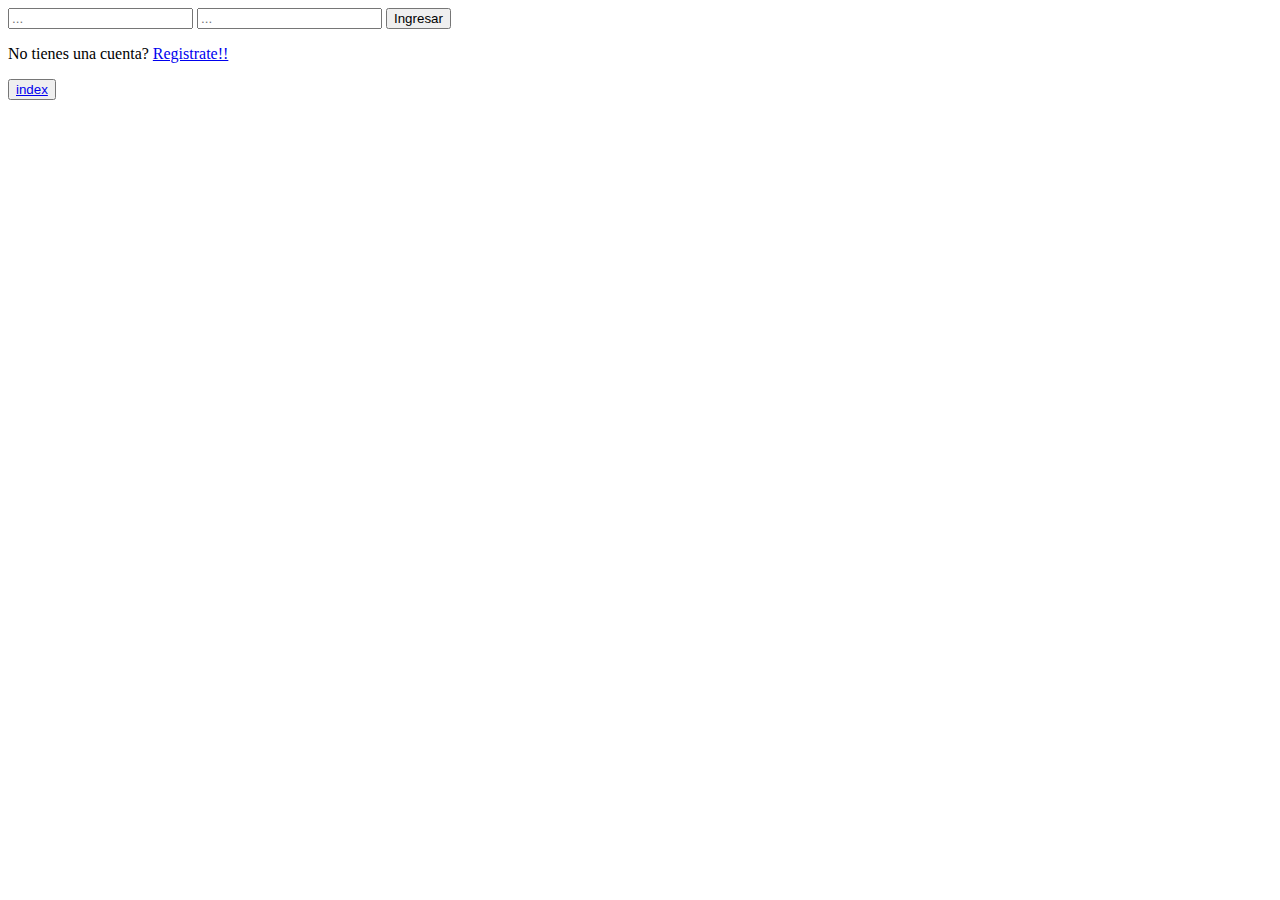
==== login.html @ 5acae8d4 "TopCar" ====
<!doctype html>
<html lang="en">

<head>
    <meta charset="utf-8">
    <meta name="viewport" content="width=device-width, initial-scale=1">
    <title>Ingresar html</title>
    <link href="https://cdn.jsdelivr.net/npm/bootstrap@5.3.0-alpha2/dist/css/bootstrap.min.css" rel="stylesheet"
        integrity="sha384-aFq/bzH65dt+w6FI2ooMVUpc+21e0SRygnTpmBvdBgSdnuTN7QbdgL+OapgHtvPp" crossorigin="anonymous">
    <link rel="stylesheet" href="estilosLogin.css">
</head>

<body>

    <div id="ContenedorIngresar">
        <form id="formIngresar">
            <input class="inputCss" type="email" placeholder="..." required id="emailCliente">
            <input class="inputCss" type="password" placeholder="..." required id="passCliente">
            <button type="submit" class="btn btn-success">Ingresar</button>
        </form>
        <p>No tienes una cuenta? <a href="signup.html">Registrate!!</a></p>
    </div>

    <button><a href="/index.html"> index</a></button>

    <script src="login.js"></script>
    <script src="https://cdn.jsdelivr.net/npm/bootstrap@5.3.0-alpha2/dist/js/bootstrap.bundle.min.js"
        integrity="sha384-qKXV1j0HvMUeCBQ+QVp7JcfGl760yU08IQ+GpUo5hlbpg51QRiuqHAJz8+BrxE/N"
        crossorigin="anonymous"></script>
</body>

</html>
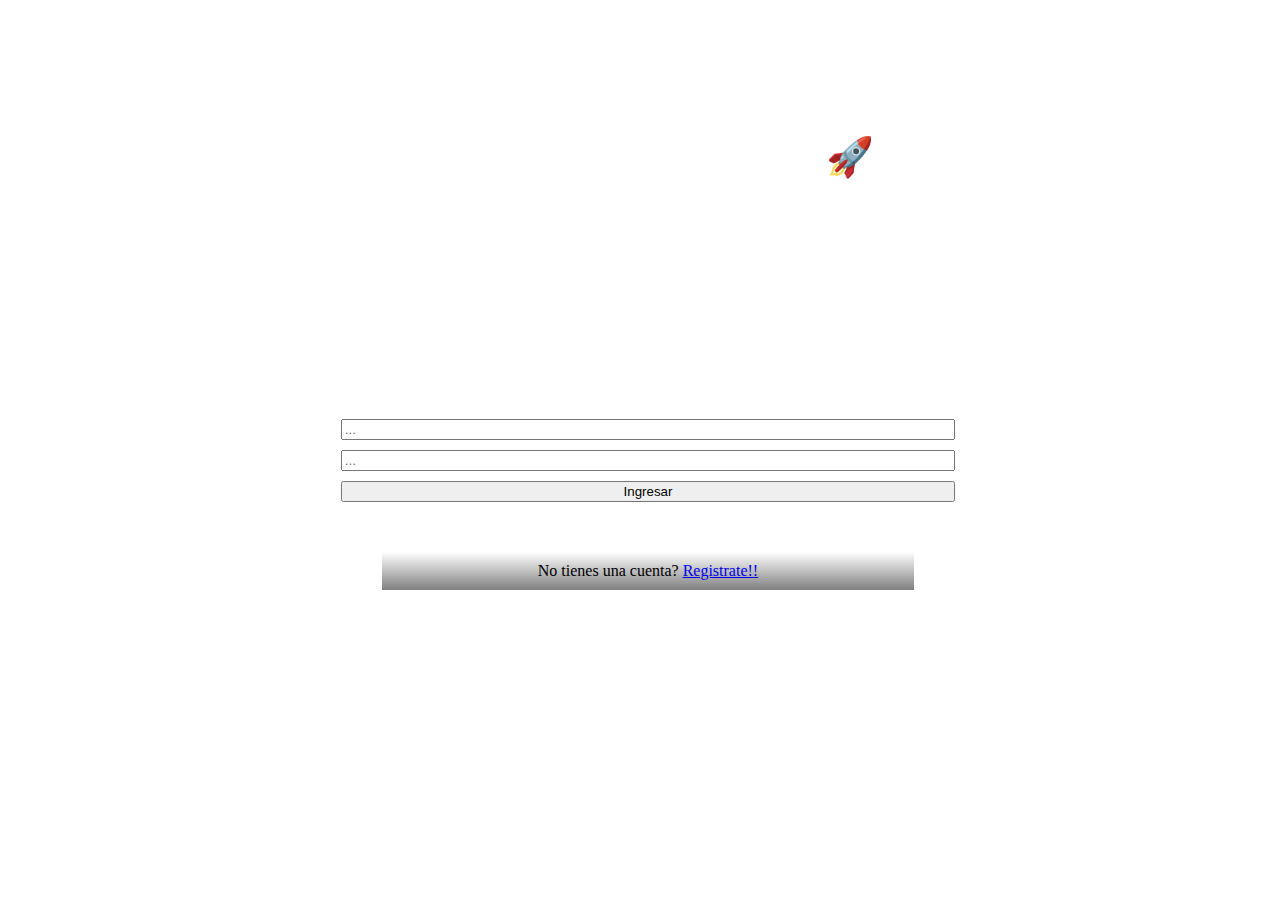
==== commit 9cf4cec5: "agregando css a login y signup" ====
--- a/login.html
+++ b/login.html
@@ -7,10 +7,15 @@
     <title>Ingresar html</title>
     <link href="https://cdn.jsdelivr.net/npm/bootstrap@5.3.0-alpha2/dist/css/bootstrap.min.css" rel="stylesheet"
         integrity="sha384-aFq/bzH65dt+w6FI2ooMVUpc+21e0SRygnTpmBvdBgSdnuTN7QbdgL+OapgHtvPp" crossorigin="anonymous">
-    <link rel="stylesheet" href="estilosLogin.css">
+    <link rel="stylesheet" href="stilos.css">
+
 </head>
 
 <body>
+
+    <div class="tituloIndex">
+        <h1>Bienvenido a TOP-CAR 🚀</h1>
+    </div>
 
     <div id="ContenedorIngresar">
         <form id="formIngresar">
@@ -18,10 +23,10 @@
             <input class="inputCss" type="password" placeholder="..." required id="passCliente">
             <button type="submit" class="btn btn-success">Ingresar</button>
         </form>
-        <p>No tienes una cuenta? <a href="signup.html">Registrate!!</a></p>
+        <p class="redireccionLink">No tienes una cuenta? <a href="signup.html">Registrate!!</a></p>
     </div>
 
-    <button><a href="/index.html"> index</a></button>
+
 
     <script src="login.js"></script>
     <script src="https://cdn.jsdelivr.net/npm/bootstrap@5.3.0-alpha2/dist/js/bootstrap.bundle.min.js"
--- a/stilos.css
+++ b/stilos.css
@@ -0,0 +1,120 @@
+/* body general */
+
+body {
+    background-image: url(https://img.freepik.com/vector-gratis/fondo-oscuro-fibra-carbono-lineas-metal_1017-23624.jpg?w=1060&t=st=1680573490~exp=1680574090~hmac=36fe12156746f763c7a60fbfa4ffa3c57bd0995c91f09c2504590b783d8fbca7);
+    background-position: center center;
+    background-repeat: no-repeat;
+    background-size: cover;
+    width: 100%;
+    height: 100vh;
+}
+
+/* contenedores y card del index */
+
+.contenedorTitulo {
+    margin: 30px;
+    padding: 10px;
+    border: 3px solid black;
+    border-radius: 10px;
+    margin-bottom: 100px;
+    display: flex;
+    flex-direction: row;
+    justify-content: space-between;
+    gap: 10px;
+    background: linear-gradient(white, gray, black);
+}
+
+#contenedorGeneralDeAutos {
+    display: flex;
+    justify-content: space-around;
+    flex-wrap: wrap;
+    margin-top: 30px;
+    margin-left: 80px;
+    margin-right: 80px;
+}
+
+.cardAutos {
+    background-color: bisque;
+    box-shadow: 0 4px 8px 0 black;
+    max-width: 300px;
+    margin: auto;
+    padding: 20px;
+    border-radius: 6px;
+    text-align: center;
+    font-family: Arial, Helvetica, sans-serif;
+}
+
+.cardAutos img {
+    width: 90%;
+    height: 200px;
+}
+
+
+/*  estilos de ingresar y registrate  */
+
+.tituloIndex {
+    text-align: center;
+    font-size: larger;
+    font-weight: bold;
+    color: white;
+    padding-top: 100px;
+}
+
+
+#ContenedorIngresar,
+#ContenedorRegistrate {
+    width: 80%;
+    text-align: center;
+    margin: auto;
+    margin-top: 200px;
+    padding: 20px;
+    border-radius: 10px;
+}
+
+#formIngresar,
+#formRegistrate {
+    width: 60%;
+    padding: 20px;
+    margin: auto;
+    display: flex;
+    flex-direction: column;
+    align-content: center;
+    gap: 10px;
+}
+
+.redireccionLink {
+    text-align: center;
+    margin: 30px auto;
+    padding: 10px;
+    width: 50%;
+    background: linear-gradient(white, gray);
+
+
+}
+
+
+
+/* modal y carrito */
+
+
+.stilos-modal {
+    background-color: black;
+    display: flex;
+    flex-direction: column;
+    margin: 30px auto;
+}
+
+.cardCarritoStilos {
+    background-color: white;
+    box-shadow: 0 4px 8px 0 white;
+    max-width: 300px;
+    margin: auto;
+    padding: 20px;
+    border-radius: 6px;
+    text-align: center;
+    font-family: Arial, Helvetica, sans-serif;
+}
+
+.cardCarritoStilos img {
+    width: 80%;
+}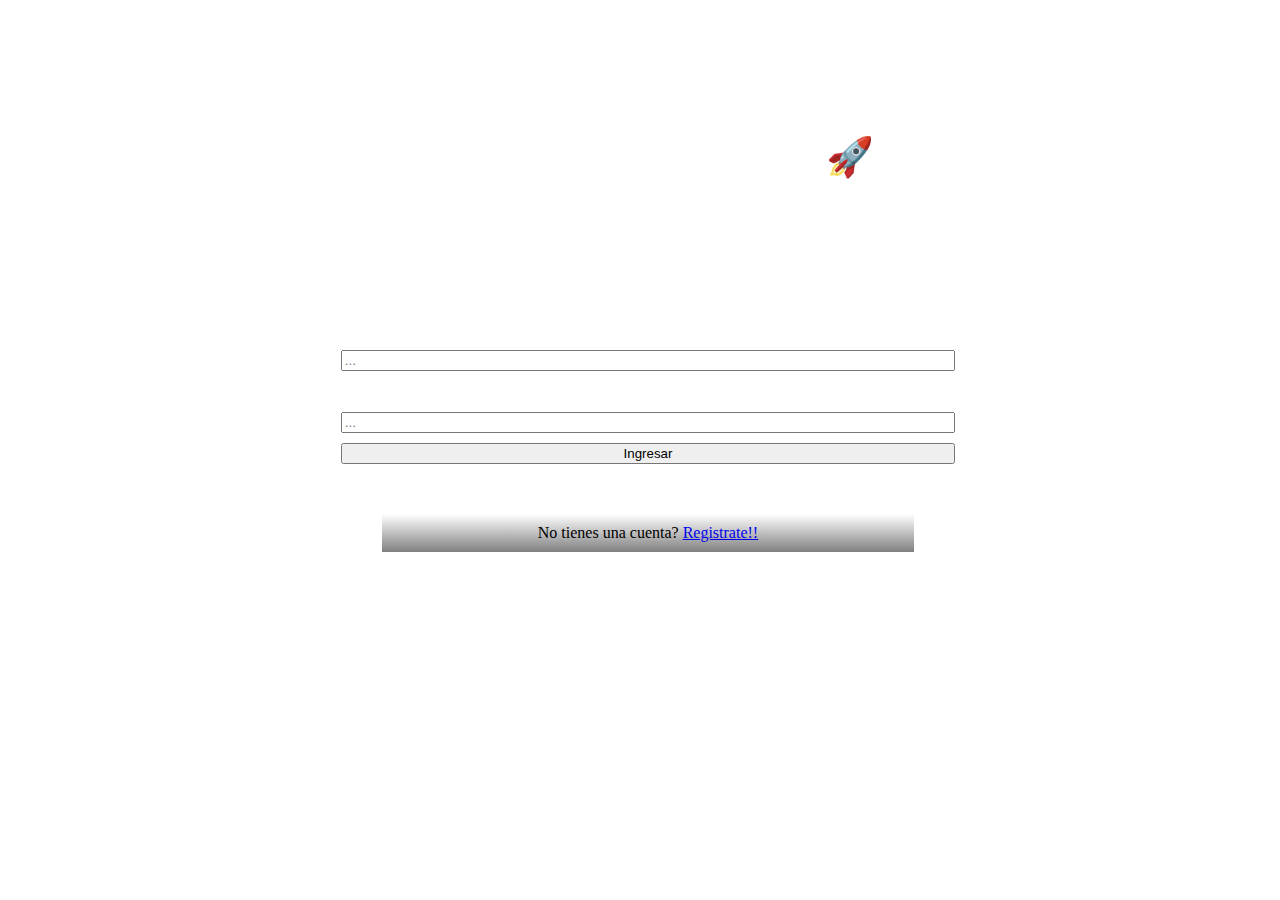
==== commit c5377eb2: "un poco mas de css" ====
--- a/login.html
+++ b/login.html
@@ -8,6 +8,8 @@
     <link href="https://cdn.jsdelivr.net/npm/bootstrap@5.3.0-alpha2/dist/css/bootstrap.min.css" rel="stylesheet"
         integrity="sha384-aFq/bzH65dt+w6FI2ooMVUpc+21e0SRygnTpmBvdBgSdnuTN7QbdgL+OapgHtvPp" crossorigin="anonymous">
     <link rel="stylesheet" href="stilos.css">
+    <link rel="stylesheet" href="sweetalert2.min.css">
+
 
 </head>
 
@@ -19,7 +21,9 @@
 
     <div id="ContenedorIngresar">
         <form id="formIngresar">
+            <label class="labelForm">Email.</label>
             <input class="inputCss" type="email" placeholder="..." required id="emailCliente">
+            <label class="labelForm">Password.</label>
             <input class="inputCss" type="password" placeholder="..." required id="passCliente">
             <button type="submit" class="btn btn-success">Ingresar</button>
         </form>
@@ -29,6 +33,7 @@
 
 
     <script src="login.js"></script>
+    <script src="sweetalert2.all.min.js"></script>
     <script src="https://cdn.jsdelivr.net/npm/bootstrap@5.3.0-alpha2/dist/js/bootstrap.bundle.min.js"
         integrity="sha384-qKXV1j0HvMUeCBQ+QVp7JcfGl760yU08IQ+GpUo5hlbpg51QRiuqHAJz8+BrxE/N"
         crossorigin="anonymous"></script>
--- a/stilos.css
+++ b/stilos.css
@@ -6,21 +6,21 @@
     background-repeat: no-repeat;
     background-size: cover;
     width: 100%;
-    height: 100vh;
+    height: 100%;
 }
 
 /* contenedores y card del index */
 
 .contenedorTitulo {
-    margin: 30px;
+    width: 80%;
+    margin: 20px auto;
     padding: 10px;
     border: 3px solid black;
     border-radius: 10px;
-    margin-bottom: 100px;
+    margin-bottom: 80px;
     display: flex;
     flex-direction: row;
-    justify-content: space-between;
-    gap: 10px;
+    justify-content: space-around;
     background: linear-gradient(white, gray, black);
 }
 
@@ -28,15 +28,16 @@
     display: flex;
     justify-content: space-around;
     flex-wrap: wrap;
+    gap: 20px;
     margin-top: 30px;
-    margin-left: 80px;
-    margin-right: 80px;
+    margin-left: 50px;
+    margin-right: 50px;
 }
 
 .cardAutos {
     background-color: bisque;
     box-shadow: 0 4px 8px 0 black;
-    max-width: 300px;
+    max-width: 250px;
     margin: auto;
     padding: 20px;
     border-radius: 6px;
@@ -45,8 +46,8 @@
 }
 
 .cardAutos img {
-    width: 90%;
-    height: 200px;
+    width: 80%;
+    height: 150px;
 }
 
 
@@ -60,13 +61,19 @@
     padding-top: 100px;
 }
 
+.labelForm {
+    font-size: large;
+    font-weight: bold;
+    color: white;
+}
+
 
 #ContenedorIngresar,
 #ContenedorRegistrate {
     width: 80%;
     text-align: center;
     margin: auto;
-    margin-top: 200px;
+    margin-top: 100px;
     padding: 20px;
     border-radius: 10px;
 }
